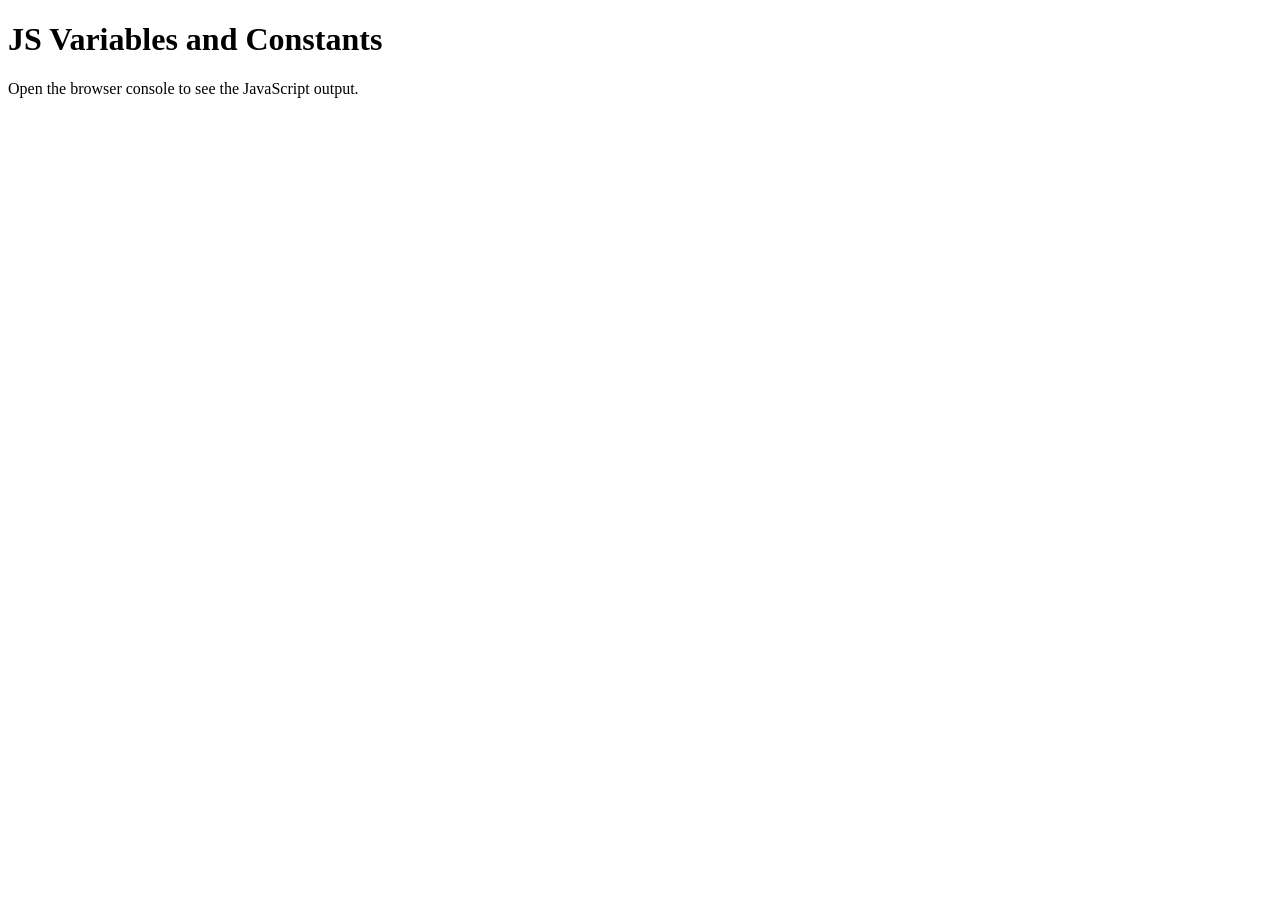
==== ponder/meta-css.html @ 57a850c6 "Complete Js variables and constants ponder" ====
<!DOCTYPE html>
<html lang="en">
<head>
  <meta charset="UTF-8">
  <meta name="viewport" content="width=device-width, initial-scale=1.0">
  <title>JS Variables and Constants</title>
  <script src="week1.js" defer></script>
</head>
<body>
  <h1>JS Variables and Constants</h1>
  <p>Open the browser console to see the JavaScript output.</p>
</body>
</html>
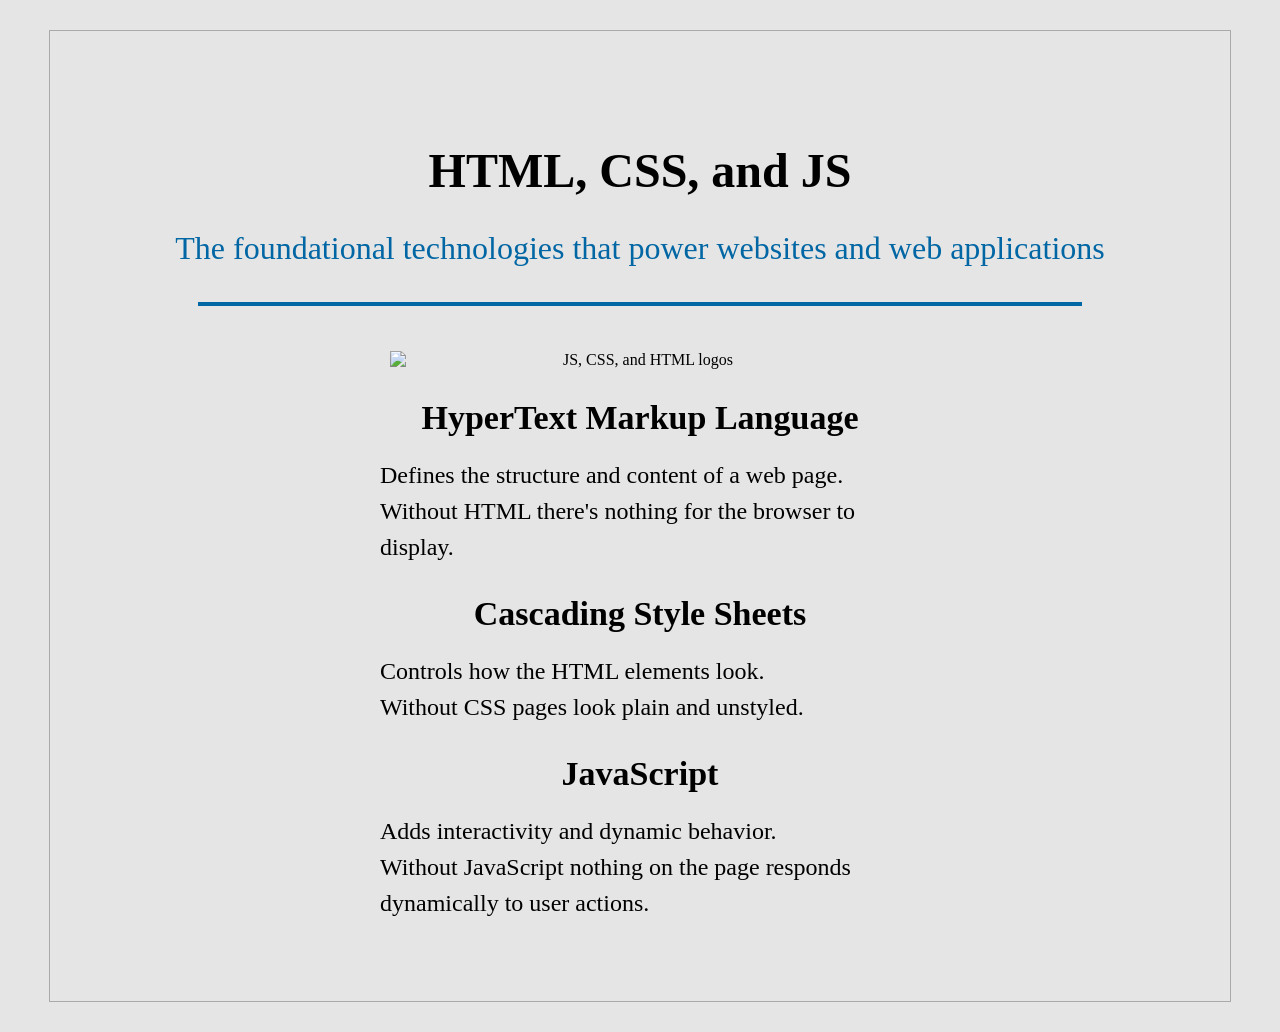
==== commit 0b736056: "Complete JS variables and constants ponder" ====
--- a/ponder/meta-css.html
+++ b/ponder/meta-css.html
@@ -3,11 +3,104 @@
 <head>
   <meta charset="UTF-8">
   <meta name="viewport" content="width=device-width, initial-scale=1.0">
-  <title>JS Variables and Constants</title>
+  <meta name="description" content="An in-depth guide to HTML meta tags.">
+  <meta name="author" content="Yizhan Du">
+
+  <title>HTML, CSS, and JS</title>
+
   <script src="week1.js" defer></script>
+
+  <style>
+    body {
+      background-color: #e5e5e5;
+      font-family: Georgia, "Times New Roman", serif;
+      color: black;
+    }
+
+    #content {
+      max-width: 1100px;
+      margin: 30px auto;
+      padding: 80px 40px;
+      border: 1px solid #aaa;
+      text-align: center;
+    }
+
+    h1 {
+      font-size: 48px;
+      margin-bottom: 30px;
+    }
+
+    #content > p {
+      color: #0066a4;
+      font-size: 32px;
+      margin-bottom: 35px;
+    }
+
+    hr {
+      width: 80%;
+      border: 2px solid #0066a4;
+      margin-bottom: 45px;
+    }
+
+    img {
+      width: 500px;
+      max-width: 90%;
+      display: block;
+      margin: 0 auto 30px auto;
+    }
+
+    #topics {
+      max-width: 520px;
+      margin: 0 auto;
+      text-align: center;
+    }
+
+    h2 {
+      font-size: 34px;
+      margin-top: 30px;
+      margin-bottom: 20px;
+    }
+
+    .list {
+      list-style-type: none;
+      padding: 0;
+      margin: 0;
+      font-size: 24px;
+      line-height: 1.5;
+      text-align: left;
+    }
+  </style>
 </head>
+
 <body>
-  <h1>JS Variables and Constants</h1>
-  <p>Open the browser console to see the JavaScript output.</p>
+  <div id="content">
+    <h1>HTML, CSS, and JS</h1>
+
+    <p>The foundational technologies that power websites and web applications</p>
+
+    <hr>
+
+    <img src="https://wddbyui.github.io/wdd131/images/trifecta.png" alt="JS, CSS, and HTML logos">
+
+    <div id="topics">
+      <h2>HyperText Markup Language</h2>
+      <ul class="list">
+        <li>Defines the structure and content of a web page.</li>
+        <li>Without HTML there's nothing for the browser to display.</li>
+      </ul>
+
+      <h2>Cascading Style Sheets</h2>
+      <ul class="list">
+        <li>Controls how the HTML elements look.</li>
+        <li>Without CSS pages look plain and unstyled.</li>
+      </ul>
+
+      <h2>JavaScript</h2>
+      <ul class="list">
+        <li>Adds interactivity and dynamic behavior.</li>
+        <li>Without JavaScript nothing on the page responds dynamically to user actions.</li>
+      </ul>
+    </div>
+  </div>
 </body>
 </html>
